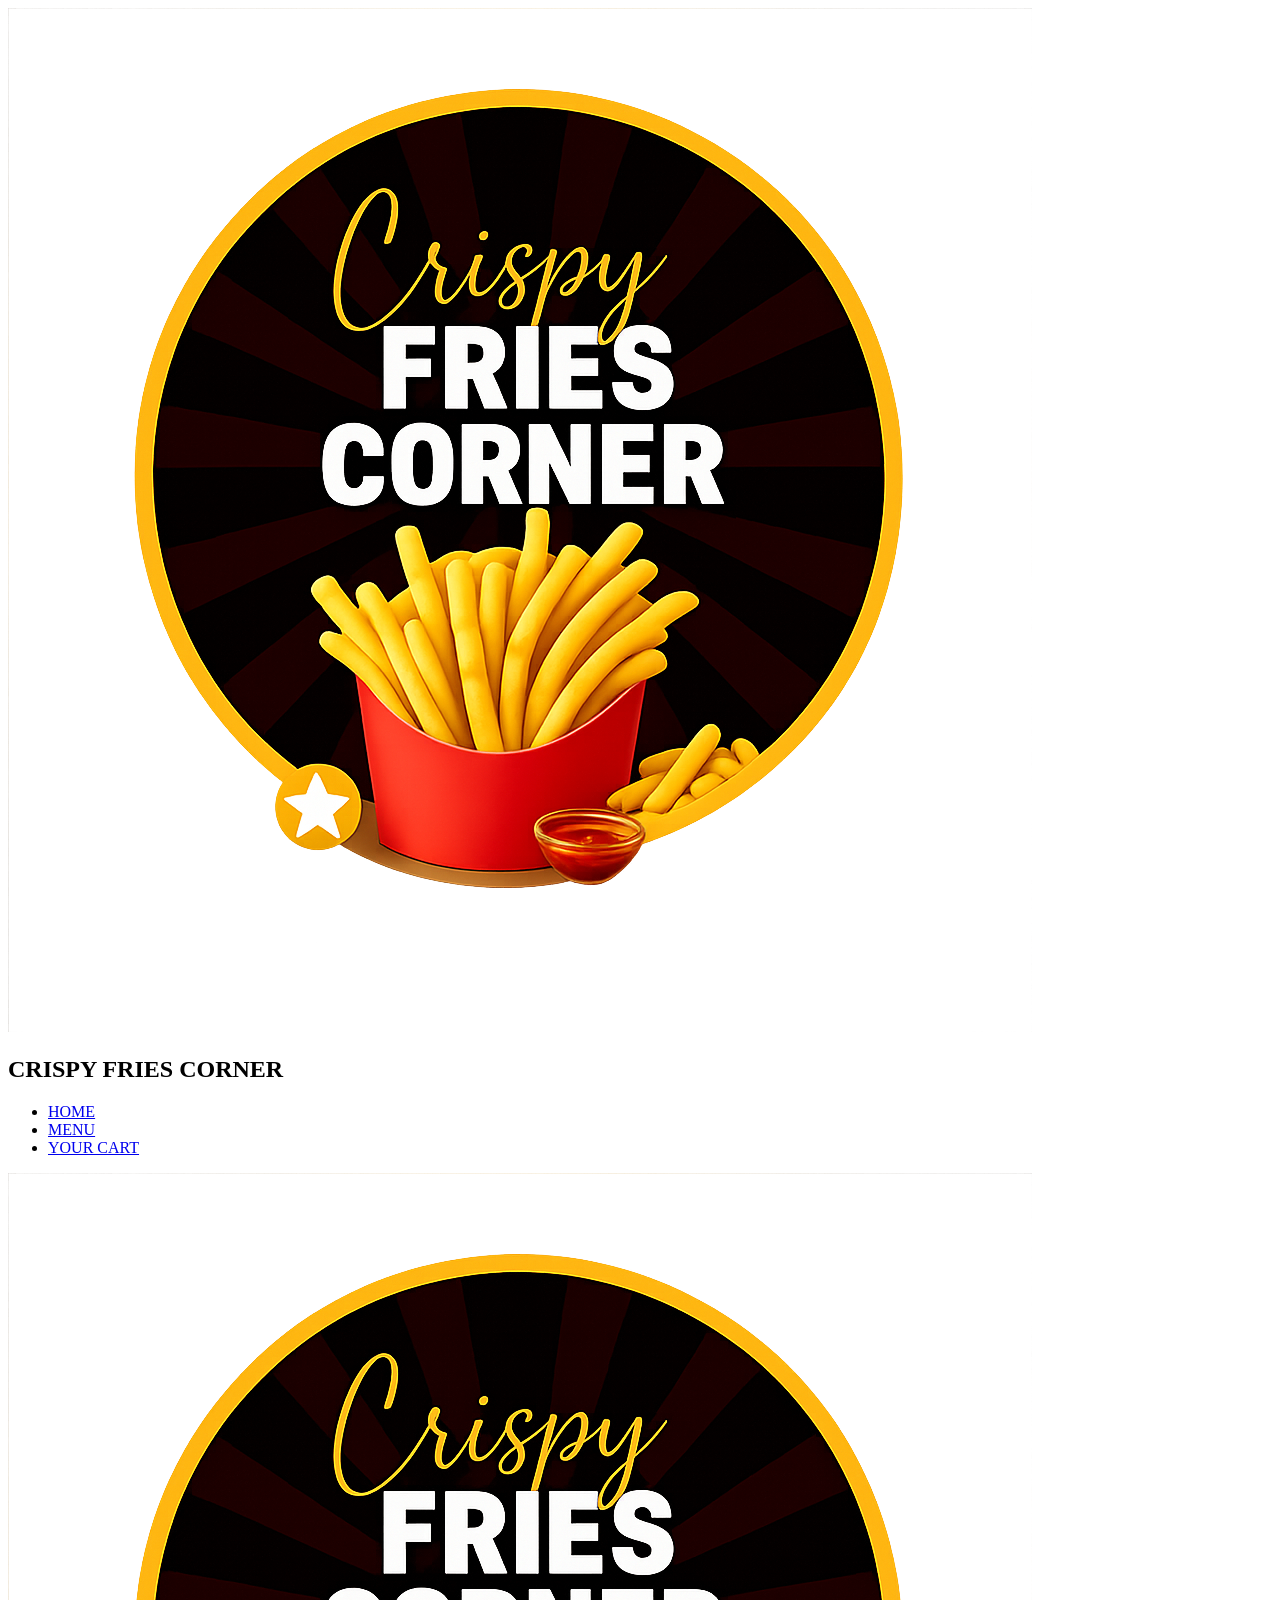
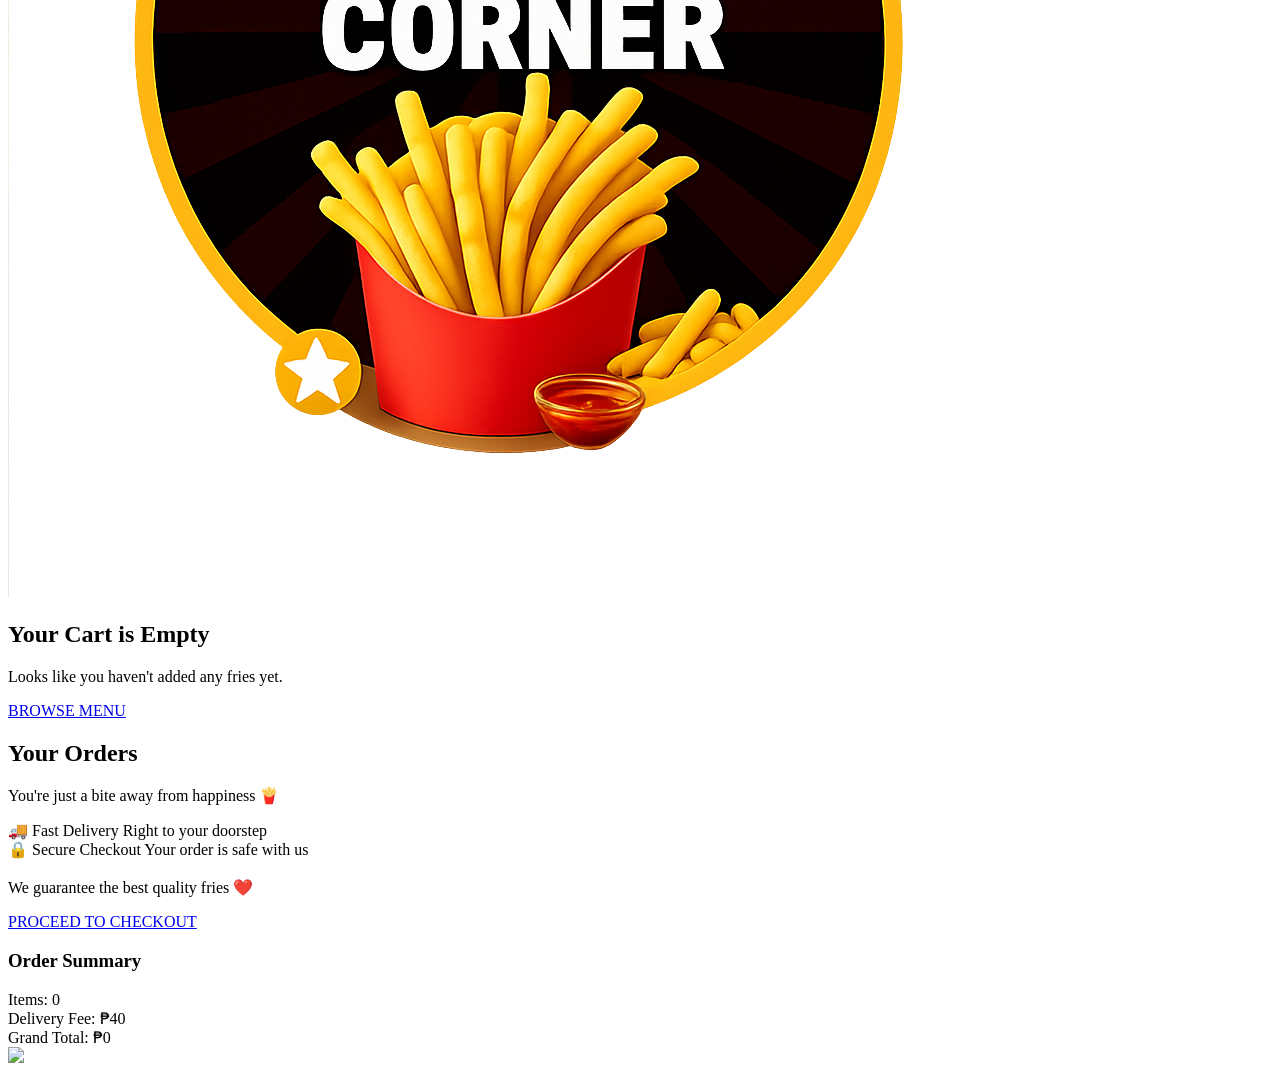
==== cart.html @ 9aa09d49 "Add files via upload" ====
<!DOCTYPE html>
<html lang="en">
<head>
    <meta charset="UTF-8">
    <meta name="viewport" content="width=device-width, initial-scale=1.0">

    <title>Your Cart</title>

    <link rel="stylesheet" href="css/style.css">
</head>

<body>

    <nav class="navbar">

        <div class="logo-section">
            <img src="images/logo.png" class="logo">
            <h1>CRISPY FRIES CORNER</h1>
        </div>

        <ul class="nav-links">
            <li><a href="index.html">HOME</a></li>
            <li><a href="menu.html">MENU</a></li>
            <li><a href="cart.html" class="active">YOUR CART</a></li>
        </ul>

    </nav>


<section class="empty-cart" id="empty-cart">

        <img src="images/empty-cart.png" class="empty-image">

        <h2>Your Cart is Empty</h2>

        <p>
            Looks like you haven't added any fries yet.
        </p>

        <a href="#" class="order-btn"
onclick="goToPage('menu.html')">
            BROWSE MENU
        </a>

    </section>
    
<section class="cart-section" id="cart-section">

    <h2>Your Orders</h2>

<p class="cart-subtitle">
    You're just a bite away from happiness 🍟
</p>

    <div id="cart-items"></div>

    <div class="delivery-info">

    <div class="info-card">
        🚚 Fast Delivery
        <span>Right to your doorstep</span>
    </div>

    <div class="info-card">
        🔒 Secure Checkout
        <span>Your order is safe with us</span>
    </div>

</div>
    
    <div class="total-box">

    <h3 id="total-price"></h3>

    <p>We guarantee the best quality fries ❤️</p>

</div>

    <a href="#" class="order-btn"
onclick="goToPage('checkout.html')">
        PROCEED TO CHECKOUT
    </a>

        <div class="order-info-box">

    <h3>Order Summary</h3>

    <div class="info-row">
        <span>Items:</span>
        <span id="total-items">0</span>
    </div>

    <div class="info-row">
        <span>Delivery Fee:</span>
        <span>₱40</span>
    </div>

    <div class="info-row total-row">
        <span>Grand Total:</span>
        <span id="grand-total">₱0</span>
    </div>

</div>

</section>


<img src="${item.image}" class="cart-image">
<script src="js/script.js"></script>

</body>
</html>
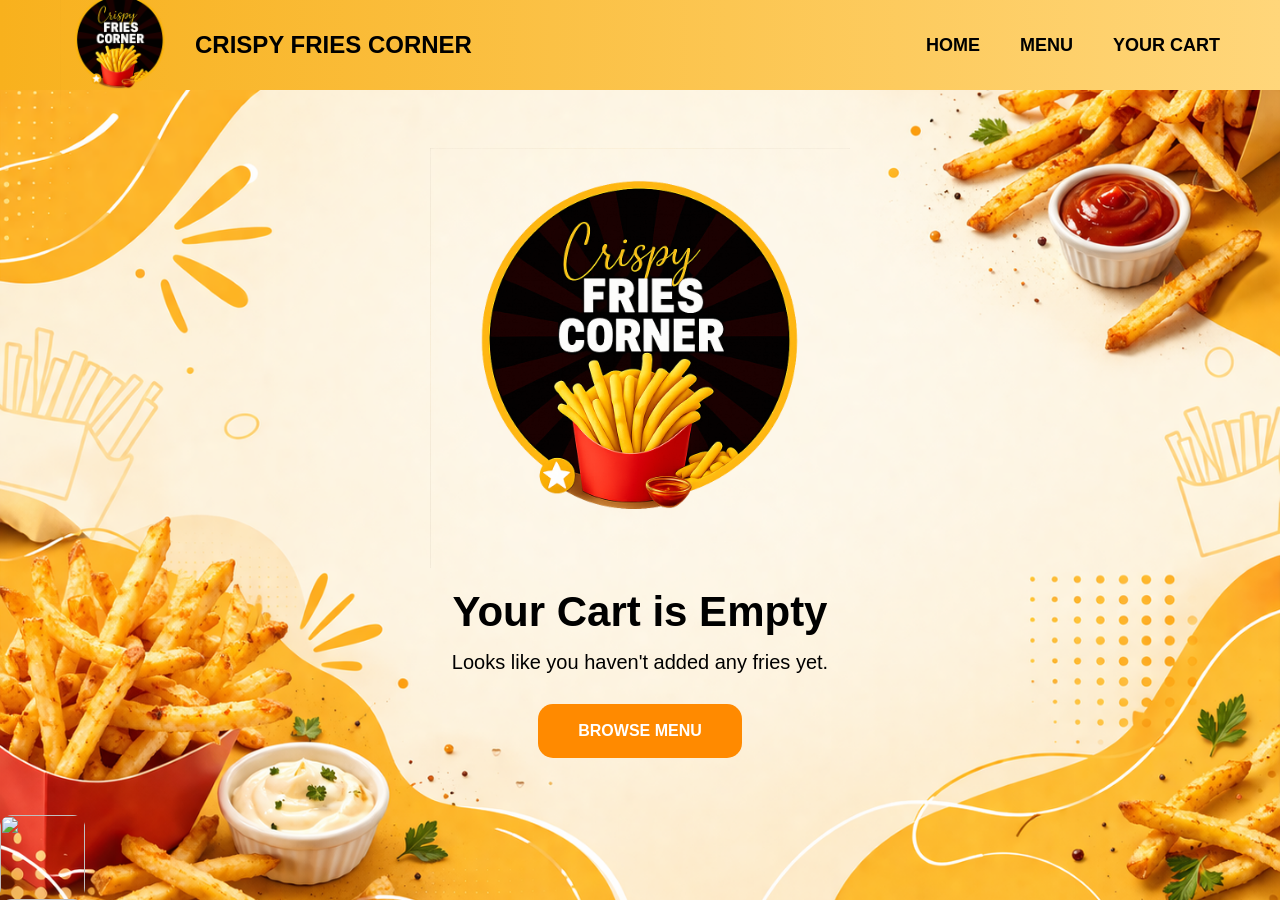
==== commit 2c5e2ca4: "Update cart.html" ====
--- a/cart.html
+++ b/cart.html
@@ -6,7 +6,7 @@
 
     <title>Your Cart</title>
 
-    <link rel="stylesheet" href="css/style.css">
+    <link rel="stylesheet" href="style.css">
 </head>
 
 <body>
@@ -106,7 +106,7 @@
 
 
 <img src="${item.image}" class="cart-image">
-<script src="js/script.js"></script>
+<script src="script.js"></script>
 
 </body>
-</html>+</html>
--- a/style.css
+++ b/style.css
@@ -0,0 +1,1431 @@
+*{
+    margin:0;
+    padding:0;
+    box-sizing:border-box;
+    font-family:'Poppins', sans-serif;
+}
+
+body{
+    background-color:#F7F3EA;
+
+    background-image:url('../images/background.png');
+
+    background-size:cover;
+    background-position:center;
+    background-repeat:no-repeat;
+    background-attachment:fixed;
+
+    overflow-x:hidden;
+
+    display:flex;
+    flex-direction:column;
+
+    min-height:100vh;
+}
+
+.navbar{
+    width:100%;
+    height:90px;
+    background:linear-gradient(to right, #F8B11D, #FFD67A);
+
+    display:flex;
+    justify-content:space-between;
+    align-items:center;
+
+    padding:0 60px;
+}
+.nav-links{
+    display:flex;
+    gap:40px;
+    list-style:none;
+}
+
+.nav-links a{
+    text-decoration:none;
+    color:black;
+    font-weight:700;
+    font-size:18px;
+    transition:0.3s;
+}
+
+.nav-links a:hover{
+    color:#FF7A00;
+}
+
+.logo-section{
+    display:flex;
+    align-items:center;
+    gap:15px;
+}
+
+.logo{
+    width:120px;
+}
+.hero-section{
+    display:flex;
+    justify-content:space-between;
+    align-items:center;
+
+    padding:40px 60px;
+}
+
+.hero-left{
+    width:50%;
+}
+
+.hero-left h2{
+    font-size:64px;
+    line-height:1.1;
+    font-weight:800;
+    margin-bottom:20px;
+}
+
+.hero-left p{
+    font-size:24px;
+    margin-bottom:35px;
+}
+
+.order-btn{
+    background:#FF8A00;
+    color:white;
+
+    padding:18px 40px;
+
+    border-radius:15px;
+
+    text-decoration:none;
+    font-weight:700;
+
+    transition:0.3s;
+}
+
+.order-btn:hover{
+    background:#ff6f00;
+}
+
+.hero-right{
+    width:45%;
+
+    display:flex;
+    justify-content:center;
+}
+
+.hero-image{
+    width:500px;
+}
+
+.featured-section{
+    padding:40px 60px;
+}
+
+
+.featured-section h2{
+    text-align:center;
+    font-size:48px;
+    margin-bottom:50px;
+}
+
+.featured-container{
+    display:flex;
+    justify-content:center;
+    gap:40px;
+    flex-wrap:wrap;
+}
+
+.featured-card{
+    width:240px;
+
+    background:white;
+
+    border-radius:20px;
+
+    padding:20px;
+
+    text-align:center;
+
+    box-shadow:0 5px 20px rgba(0,0,0,0.1);
+
+    transition:0.3s;
+}
+
+.featured-card:hover{
+    transform:translateY(-10px);
+}
+
+.featured-card img{
+    width:100%;
+    border-radius:15px;
+}
+
+.featured-card h3{
+    margin-top:20px;
+    font-size:24px;
+}
+.featured-card p{
+    margin-top:15px;
+    margin-bottom:15px;
+
+    background:#FF8A00;
+    color:white;
+
+    display:inline-block;
+
+    padding:10px 25px;
+
+    border-radius:12px;
+
+    font-size:24px;
+    font-weight:700;
+}
+
+
+.order-section1{
+    padding:15px;
+
+    text-align:center;
+
+    background:linear-gradient(to right, #F8B11D, #FFD67A);
+}
+.order-section{
+    padding:15px;
+
+    text-align:center;
+
+    background:linear-gradient(to right, #F8B11D, #FFD67A);
+}
+.order-section h2{
+    font-size:36px;
+    margin-bottom:10px;
+}
+
+.order-section p{
+    font-size:22px;
+    margin-bottom:10px;
+}
+
+.order-section h3{
+    margin:10px 0;
+}
+
+.message-btn{
+    padding:12px 25px;
+
+    border:none;
+
+    background:#FF6F00;
+    color:white;
+
+    font-size:20px;
+    font-weight:700;
+
+    border-radius:15px;
+
+    cursor:pointer;
+
+    transition:0.3s;
+}
+
+.message-btn:hover{
+    background:#e85f00;
+}
+@media(max-width:900px){
+
+    .hero-section{
+        flex-direction:column;
+        text-align:center;
+    }
+
+    .hero-left,
+    .hero-right{
+        width:100%;
+    }
+
+    .hero-left h2{
+        font-size:42px;
+    }
+
+    .navbar{
+        padding:20px;
+    }
+
+    .nav-links{
+        gap:20px;
+    }
+}
+body{
+    min-height:100vh;
+}
+.order-section1{
+    margin-top:auto;
+}
+.order-section{
+    margin-top:auto;
+}
+.empty-cart{
+    flex:1;
+
+    display:flex;
+    flex-direction:column;
+
+    justify-content:center;
+    align-items:center;
+
+    text-align:center;
+
+    padding:40px;
+}
+
+.empty-image{
+    width:450px;
+    margin-bottom:20px;
+}
+
+.empty-cart h2{
+    font-size:42px;
+    margin-bottom:15px;
+}
+
+.empty-cart p{
+    font-size:20px;
+    margin-bottom:30px;
+}
+.cart-section{
+    padding:50px;
+
+    text-align:center;
+}
+
+.cart-section h2{
+    font-size:48px;
+    margin-bottom:40px;
+}
+
+.cart-item{
+    width:600px;
+
+    margin:20px auto;
+
+    background:white;
+
+    padding:20px;
+
+    border-radius:20px;
+
+    display:flex;
+    justify-content:space-between;
+    align-items:center;
+
+    box-shadow:0 5px 20px rgba(0,0,0,0.1);
+}
+
+.cart-item h3{
+    font-size:24px;
+}
+
+.cart-item p{
+    color:#FF7A00;
+    font-weight:700;
+    font-size:22px;
+}
+
+#total-price{
+    margin-top:40px;
+    margin-bottom:40px;
+
+    font-size:32px;
+}
+#cart-section{
+    display:none;
+}
+.cart-item{
+    display: flex;
+    justify-content: space-between;
+    align-items: center;
+
+    background: white;
+
+    padding: 15px 20px;
+    margin: 15px auto;
+
+    width: 400px;
+
+    border-radius: 15px;
+
+    box-shadow: 0 4px 10px rgba(0,0,0,0.1);
+}
+
+.item-info{
+    display: flex;
+    align-items: center;
+    gap: 15px;
+}
+
+.remove-btn{
+    width: 28px;
+    height: 28px;
+
+    border: none;
+    border-radius: 50%;
+
+    background: #ff4d4d;
+    color: white;
+
+    cursor: pointer;
+
+    transition: 0.3s;
+}
+
+.remove-btn:hover{
+    background: #d63031;
+    transform: scale(1.1);
+}
+.cart-item{
+    display: flex;
+    align-items: center;
+    justify-content: space-between;
+
+    background: white;
+
+    padding: 15px;
+    margin: 15px auto;
+
+    width: 500px;
+
+    border-radius: 15px;
+
+    box-shadow: 0 4px 10px rgba(0,0,0,0.1);
+}
+
+.cart-image{
+    width: 80px;
+    height: 80px;
+
+    object-fit: cover;
+
+    border-radius: 10px;
+}
+
+.cart-details{
+    flex: 1;
+    margin-left: 20px;
+}
+
+.remove-btn{
+    width: 30px;
+    height: 30px;
+
+    border: none;
+    border-radius: 50%;
+
+    background: #ff4d4d;
+    color: white;
+
+    cursor: pointer;
+
+    font-size: 14px;
+}
+.cart-btn{
+    margin-top: 10px;
+    padding: 10px 18px;
+
+    background: #FF8A00;
+    color: white;
+
+    border: none;
+    border-radius: 10px;
+
+    font-weight: 700;
+    cursor: pointer;
+
+    transition: 0.3s;
+}
+
+.cart-btn:hover{
+    background: #ff6f00;
+    transform: scale(1.05);
+}
+.featured-card{
+    width:240px;
+    background:white;
+    border-radius:20px;
+    padding:20px;
+    text-align:center;
+    box-shadow:0 5px 20px rgba(0,0,0,0.1);
+
+    opacity:0;
+    transform:translateY(40px);
+
+    animation:fadeUp 0.8s ease forwards;
+}
+
+.featured-card:nth-child(1){
+    animation-delay:0.2s;
+}
+
+.featured-card:nth-child(2){
+    animation-delay:0.4s;
+}
+
+.featured-card:nth-child(3){
+    animation-delay:0.6s;
+}
+
+.featured-card:nth-child(4){
+    animation-delay:0.8s;
+}
+
+@keyframes fadeUp{
+    from{
+        opacity:0;
+        transform:translateY(40px);
+    }
+
+    to{
+        opacity:1;
+        transform:translateY(0);
+    }
+} 
+.order-btn{
+    background:#FF8A00;
+    color:white;
+
+    padding:18px 40px;
+
+    border-radius:15px;
+
+    text-decoration:none;
+    font-weight:700;
+
+    display:inline-block;
+    position:relative;
+    overflow:hidden;
+
+    opacity:0;
+    transform:translateY(40px);
+
+    animation:fadeUpBtn 1s ease forwards, pulseGlow 2s infinite 1s;
+
+    transition:all 0.3s ease;
+}
+
+
+.order-btn:hover{
+    background:#ff6f00;
+    transform:translateY(-5px) scale(1.08);
+    box-shadow:0 8px 20px rgba(255,138,0,0.4);
+}
+
+
+.order-btn:active{
+    transform:scale(0.96);
+}
+
+
+.order-btn::before{
+    content:"";
+    position:absolute;
+    top:0;
+    left:-75%;
+    width:50%;
+    height:100%;
+    background:rgba(255,255,255,0.35);
+    transform:skewX(-25deg);
+}
+
+.order-btn:hover::before{
+    animation:shine 0.7s ease;
+}
+
+
+@keyframes fadeUpBtn{
+    from{
+        opacity:0;
+        transform:translateY(40px);
+    }
+
+    to{
+        opacity:1;
+        transform:translateY(0);
+    }
+}
+
+
+@keyframes pulseGlow{
+    0%{
+        box-shadow:0 0 0 rgba(255,138,0,0);
+    }
+
+    50%{
+        box-shadow:0 0 18px rgba(255,138,0,0.35);
+    }
+
+    100%{
+        box-shadow:0 0 0 rgba(255,138,0,0);
+    }
+}
+
+
+@keyframes shine{
+    100%{
+        left:125%;
+    }
+}
+
+.cart-section{
+    padding:50px;
+    text-align:center;
+
+    animation:fadePage 0.8s ease;
+}
+
+.cart-section h2{
+    font-size:48px;
+    margin-bottom:40px;
+
+    opacity:0;
+    transform:translateY(-20px);
+
+    animation:fadeTitle 0.8s ease forwards;
+}
+
+.cart-item{
+    display:flex;
+    align-items:center;
+    justify-content:space-between;
+
+    background:white;
+
+    padding:18px 22px;
+    margin:18px auto;
+
+    width:550px;
+
+    border-radius:18px;
+
+    box-shadow:0 5px 18px rgba(0,0,0,0.12);
+
+    opacity:0;
+    transform:translateY(40px);
+
+    animation:fadeUp 0.7s ease forwards;
+
+    transition:all 0.3s ease;
+}
+
+
+.cart-item:nth-child(1){ animation-delay:0.2s; }
+.cart-item:nth-child(2){ animation-delay:0.4s; }
+.cart-item:nth-child(3){ animation-delay:0.6s; }
+.cart-item:nth-child(4){ animation-delay:0.8s; }
+.cart-item:nth-child(5){ animation-delay:1s; }
+
+
+.cart-item:hover{
+    transform:translateY(-8px) scale(1.02);
+    box-shadow:0 10px 25px rgba(0,0,0,0.18);
+}
+
+
+.cart-image{
+    width:85px;
+    height:85px;
+
+    object-fit:cover;
+
+    border-radius:12px;
+
+    transition:transform 0.4s ease;
+}
+
+.cart-item:hover .cart-image{
+    transform:scale(1.08) rotate(-2deg);
+}
+
+
+.cart-details{
+    flex:1;
+    margin-left:20px;
+    text-align:left;
+}
+
+.cart-details h3{
+    font-size:24px;
+    margin-bottom:8px;
+}
+
+.cart-details p{
+    color:#FF7A00;
+    font-size:22px;
+    font-weight:700;
+}
+
+
+.remove-btn{
+    width:34px;
+    height:34px;
+
+    border:none;
+    border-radius:50%;
+
+    background:#ff4d4d;
+    color:white;
+
+    cursor:pointer;
+
+    font-size:16px;
+    font-weight:bold;
+
+    transition:all 0.3s ease;
+}
+
+.remove-btn:hover{
+    background:#d63031;
+    transform:scale(1.15) rotate(90deg);
+}
+
+.remove-btn:active{
+    transform:scale(0.9);
+}
+
+
+#total-price{
+    margin-top:35px;
+    margin-bottom:30px;
+
+    font-size:34px;
+    font-weight:800;
+
+    color:#222;
+
+    opacity:0;
+    animation:fadeUp 0.8s ease forwards;
+    animation-delay:0.8s;
+}
+
+
+.empty-cart{
+    animation:fadePage 0.8s ease;
+}
+
+.empty-image{
+    width:420px;
+
+    animation:floatCart 3s ease-in-out infinite;
+}
+
+
+@keyframes fadeUp{
+    from{
+        opacity:0;
+        transform:translateY(40px);
+    }
+
+    to{
+        opacity:1;
+        transform:translateY(0);
+    }
+}
+
+@keyframes fadeTitle{
+    from{
+        opacity:0;
+        transform:translateY(-20px);
+    }
+
+    to{
+        opacity:1;
+        transform:translateY(0);
+    }
+}
+
+@keyframes fadePage{
+    from{
+        opacity:0;
+    }
+
+    to{
+        opacity:1;
+    }
+}
+
+@keyframes floatCart{
+    0%{
+        transform:translateY(0);
+    }
+
+    50%{
+        transform:translateY(-12px);
+    }
+
+    100%{
+        transform:translateY(0);
+    }
+}
+.options{
+    margin-top:15px;
+    text-align:left;
+}
+
+.options h4{
+    margin-top:10px;
+    margin-bottom:5px;
+    font-size:16px;
+}
+
+.options label{
+    display:block;
+    font-size:14px;
+    margin-bottom:5px;
+}
+.toast{
+    position:fixed;
+
+    top:30px;
+    right:30px;
+
+    background:linear-gradient(to right,#FF8A00,#ff6f00);
+
+    color:white;
+
+    padding:16px 28px;
+
+    border-radius:16px;
+
+    font-weight:600;
+
+    font-size:16px;
+
+    box-shadow:0 8px 25px rgba(0,0,0,0.2);
+
+    opacity:0;
+
+    transform:translateX(120px);
+
+    transition:all 0.5s ease;
+
+    z-index:9999;
+}
+
+.toast.show{
+    opacity:1;
+    transform:translateX(0);
+}
+.menu-layout{
+    display:flex;
+    gap:40px;
+    align-items:flex-start;
+}
+
+.order-summary{
+    width:320px;
+    background:white;
+    padding:25px;
+    border-radius:20px;
+    box-shadow:0 5px 20px rgba(0,0,0,0.1);
+
+    position:sticky;
+    top:120px;
+
+    animation:fadeUp 0.6s ease;
+}
+
+.order-summary h2{
+    margin-bottom:20px;
+    font-size:32px;
+}
+
+.summary-card{
+    background:#fff7ea;
+    padding:12px;
+    border-radius:12px;
+    margin-bottom:15px;
+
+    animation:fadeUp 0.4s ease;
+}
+
+.summary-card h4{
+    font-size:18px;
+}
+
+.summary-card p{
+    font-size:14px;
+    margin:5px 0;
+}
+
+.summary-card span{
+    color:#FF8A00;
+    font-weight:700;
+}
+
+.view-cart-btn{
+    display:block;
+    text-align:center;
+    background:#FF8A00;
+    color:white;
+    text-decoration:none;
+
+    padding:14px;
+    border-radius:12px;
+
+    margin-top:20px;
+
+    font-weight:700;
+
+    transition:0.3s;
+}
+
+.view-cart-btn:hover{
+    background:#ff6f00;
+    transform:translateY(-3px);
+}
+
+.summary-card{
+    position:relative;
+}
+
+.summary-remove{
+    position:absolute;
+    top:10px;
+    right:10px;
+
+    width:24px;
+    height:24px;
+
+    border:none;
+    border-radius:50%;
+
+    background:#ff4d4d;
+    color:white;
+
+    cursor:pointer;
+
+    font-size:12px;
+    font-weight:bold;
+
+    transition:0.3s;
+}
+
+.summary-remove:hover{
+    background:#d63031;
+    transform:scale(1.1);
+}
+.order-info-box{
+    background: white;
+    padding: 25px;
+    border-radius: 18px;
+    width: 320px;
+    margin: 20px auto;
+    box-shadow: 0 4px 12px rgba(0,0,0,0.1);
+}
+
+.order-info-box h3{
+    margin-bottom: 20px;
+    text-align: center;
+    color: #ff9800;
+}
+
+.info-row{
+    display: flex;
+    justify-content: space-between;
+    margin-bottom: 12px;
+    font-size: 17px;
+}
+
+.total-row{
+    border-top: 2px solid #eee;
+    padding-top: 12px;
+    font-weight: bold;
+    font-size: 20px;
+}
+.checkout-section{
+    padding:50px;
+
+    display:flex;
+    flex-direction:column;
+
+    align-items:center;
+}
+
+.checkout-section h2{
+    font-size:48px;
+    margin-bottom:40px;
+}
+
+.checkout-form{
+    width:500px;
+
+    background:white;
+
+    padding:40px;
+
+    border-radius:25px;
+
+    display:flex;
+    flex-direction:column;
+
+    gap:20px;
+
+    box-shadow:0 5px 20px rgba(0,0,0,0.1);
+}
+
+.checkout-form input{
+    padding:18px;
+
+    border-radius:12px;
+
+    border:2px solid #ddd;
+
+    font-size:18px;
+}
+
+.payment-options{
+    display:flex;
+    flex-direction:column;
+
+    gap:15px;
+
+    margin-bottom:20px;
+}
+
+.payment-options label{
+    font-size:18px;
+    font-weight:600;
+}
+.unavailable-payment{
+    opacity:0.5;
+    cursor:not-allowed;
+}
+.success-section{
+    flex:1;
+
+    display:flex;
+    flex-direction:column;
+
+    justify-content:center;
+    align-items:center;
+
+    text-align:center;
+
+    padding:40px;
+}
+
+.success-image{
+    width:300px;
+    margin-bottom:30px;
+}
+
+.success-section h2{
+    font-size:52px;
+    margin-bottom:20px;
+}
+
+.success-section p{
+    font-size:22px;
+    margin-bottom:15px;
+}
+.success-wrapper{
+    display:flex;
+    gap:40px;
+
+    padding:50px;
+}
+
+.success-left{
+    flex:2;
+
+    background:rgba(255,255,255,0.85);
+
+    border-radius:30px;
+
+    padding:50px;
+
+    text-align:center;
+}
+
+.success-right{
+    flex:1;
+
+    display:flex;
+    flex-direction:column;
+
+    gap:25px;
+}
+
+.success-image{
+    width:200px;
+    margin-bottom:20px;
+}
+
+.success-logo{
+    width:300px;
+    margin:25px 0;
+}
+
+.success-left h2{
+    font-size:52px;
+    margin-bottom:20px;
+}
+
+.success-left p{
+    font-size:22px;
+    margin-bottom:10px;
+}
+
+.delivery-box{
+    background:white;
+
+    width:320px;
+
+    margin:30px auto;
+
+    padding:20px;
+
+    border-radius:20px;
+
+    box-shadow:0 5px 20px rgba(0,0,0,0.1);
+}
+
+.delivery-box h3{
+    margin-bottom:10px;
+}
+
+.back-btn{
+    display:inline-block;
+
+    background:black;
+    color:white;
+
+    padding:18px 40px;
+
+    border-radius:15px;
+
+    text-decoration:none;
+
+    font-weight:700;
+}
+
+.summary-card,
+.details-card,
+.tracking-card{
+    background:rgba(255,255,255,0.9);
+
+    border-radius:25px;
+
+    padding:30px;
+
+    box-shadow:0 5px 20px rgba(0,0,0,0.1);
+}
+
+.summary-card h3,
+.details-card h3,
+.tracking-card h3{
+    margin-bottom:20px;
+    font-size:28px;
+}
+
+.summary-item{
+    display:flex;
+    justify-content:space-between;
+
+    margin:15px 0;
+
+    font-size:20px;
+}
+
+.total{
+    font-weight:700;
+    font-size:24px;
+}
+
+.details-card p{
+    margin:12px 0;
+    font-size:18px;
+}
+
+.tracking-steps{
+    display:flex;
+    justify-content:space-between;
+
+    text-align:center;
+}
+
+.step{
+    opacity:0.5;
+}
+
+.step.active{
+    opacity:1;
+}
+
+.step p{
+    margin-top:10px;
+    font-size:14px;
+}
+.success-left{
+    display:flex;
+    flex-direction:column;
+    align-items:center;
+    justify-content:center;
+}
+.success-image{
+    display:block;
+    margin:0 auto 20px auto;
+}
+
+.back-btn{
+    display:block;
+    margin:20px auto 0 auto;
+}
+
+.cart-subtitle{
+    font-size:22px;
+    margin-top:-20px;
+    margin-bottom:35px;
+
+    color:#555;
+}
+
+.delivery-info{
+    display:flex;
+    justify-content:center;
+    gap:25px;
+
+    margin-top:35px;
+    margin-bottom:35px;
+
+    flex-wrap:wrap;
+}
+
+.info-card{
+    background:white;
+
+    padding:20px 30px;
+
+    border-radius:18px;
+
+    box-shadow:0 5px 15px rgba(0,0,0,0.08);
+
+    font-size:20px;
+    font-weight:700;
+
+    display:flex;
+    flex-direction:column;
+
+    gap:8px;
+
+    transition:0.3s;
+}
+
+.info-card span{
+    font-size:15px;
+    font-weight:400;
+
+    color:#666;
+}
+
+.info-card:hover{
+    transform:translateY(-5px);
+}
+
+.total-box{
+    background:white;
+
+    width:420px;
+
+    margin:30px auto;
+
+    padding:30px;
+
+    border-radius:25px;
+
+    box-shadow:0 5px 20px rgba(0,0,0,0.1);
+}
+
+.total-box p{
+    margin-top:10px;
+    color:#777;
+}
+
+.cart-section h2{
+    font-size:64px;
+    font-weight:900;
+
+    text-shadow:3px 3px 0 #FFD67A;
+}
+.checkout-layout{
+    display:flex;
+    gap:40px;
+
+    align-items:flex-start;
+    justify-content:center;
+
+    margin-top:40px;
+
+    flex-wrap:wrap;
+}
+
+.checkout-left{
+    width:500px;
+}
+
+.checkout-right{
+    width:350px;
+
+    display:flex;
+    flex-direction:column;
+
+    gap:25px;
+}
+
+.checkout-form{
+    background:rgba(255,255,255,0.92);
+
+    padding:40px;
+
+    border-radius:30px;
+
+    box-shadow:0 8px 25px rgba(0,0,0,0.1);
+
+    backdrop-filter:blur(8px);
+}
+
+.input-group{
+    display:flex;
+    flex-direction:column;
+
+    margin-bottom:20px;
+}
+
+.input-group label{
+    margin-bottom:8px;
+
+    font-weight:700;
+    font-size:18px;
+}
+
+.input-group input{
+    padding:18px;
+
+    border:none;
+
+    border-radius:15px;
+
+    background:#f4f4f4;
+
+    font-size:16px;
+
+    transition:0.3s;
+}
+
+.input-group input:focus{
+    outline:none;
+
+    background:white;
+
+    box-shadow:0 0 0 3px #FFD67A;
+}
+
+.payment-box{
+    background:#fff7ea;
+
+    padding:20px;
+
+    border-radius:20px;
+
+    margin-top:10px;
+}
+
+.payment-box h3{
+    margin-bottom:15px;
+}
+
+.payment-box label{
+    display:block;
+    margin-bottom:12px;
+
+    font-weight:600;
+}
+
+.place-btn{
+    width:100%;
+
+    margin-top:25px;
+
+    padding:18px;
+
+    border:none;
+
+    border-radius:18px;
+
+    background:linear-gradient(to right,#FF8A00,#ff6f00);
+
+    color:white;
+
+    font-size:18px;
+    font-weight:800;
+
+    cursor:pointer;
+
+    transition:0.3s;
+}
+
+.place-btn:hover{
+    transform:translateY(-4px);
+
+    box-shadow:0 8px 20px rgba(255,138,0,0.35);
+}
+
+.checkout-card{
+    background:rgba(255,255,255,0.92);
+
+    padding:30px;
+
+    border-radius:25px;
+
+    box-shadow:0 5px 20px rgba(0,0,0,0.1);
+}
+
+.checkout-card h3{
+    margin-bottom:20px;
+
+    font-size:28px;
+}
+
+.summary-row{
+    display:flex;
+    justify-content:space-between;
+
+    margin:15px 0;
+
+    font-size:18px;
+}
+
+.summary-row.total{
+    border-top:2px solid #eee;
+
+    padding-top:15px;
+
+    font-weight:800;
+
+    font-size:22px;
+}
+
+.checkout-section h2{
+    font-size:64px;
+
+    text-shadow:3px 3px 0 #FFD67A;
+}
+body{
+    transition: opacity 0.5s ease;
+}
+
+.fade-out{
+    opacity:0;
+}
+body{
+    transition: opacity 0.5s ease;
+}
+
+.fade-out{
+    opacity:0;
+}
